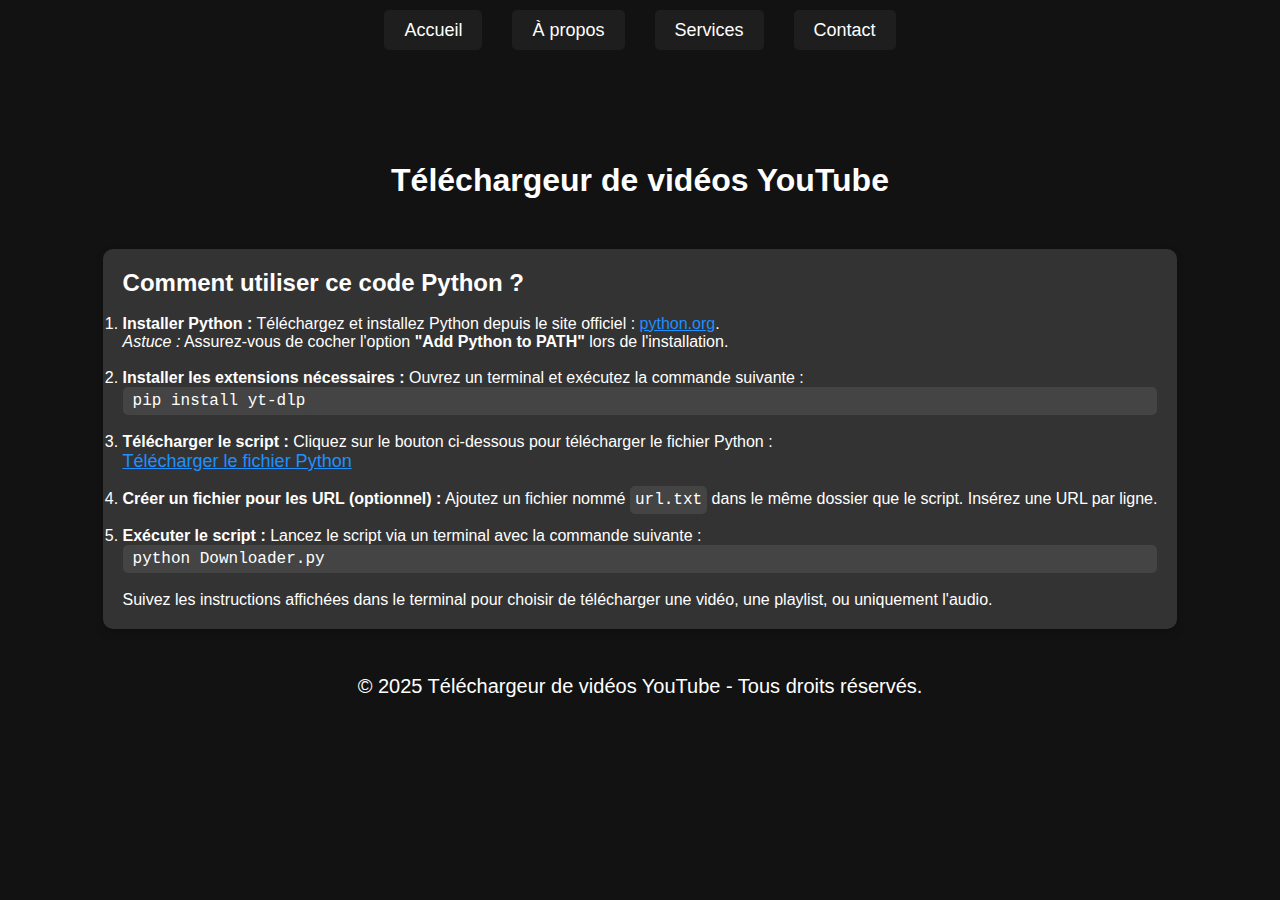
==== service.html @ e687e1af "Add files via upload" ====
<!DOCTYPE html>
<html lang="fr">
<head>
    <meta charset="UTF-8">
    <meta name="viewport" content="width=device-width, initial-scale=1.0">
    <title>Téléchargeur de vidéos YouTube</title>
    <link rel="stylesheet" href="style.css">
    <link rel="stylesheet" href="styleService.css">
</head>
<body>
    <nav class="top-menu">
        <ul>
            <li><a href="index.html">Accueil</a></li>
            <li><a href="a propos.html">À propos</a></li>
            <li><a href="service.html" class="active">Services</a></li>
            <li><a href="contact.html">Contact</a></li>
        </ul>
    </nav>
    <div class="about-container">
    <h1 class="main-title">Téléchargeur de vidéos YouTube</h1>

    <section class="instructions-container">
        <h2 class="instructions-title">Comment utiliser ce code Python ?</h2>
<br>
            <ol>
                <li>
                    <strong>Installer Python :</strong> Téléchargez et installez Python depuis le site officiel :
                    <a href="https://www.python.org/downloads/" target="_blank">python.org</a>. 
                    <br><em>Astuce :</em> Assurez-vous de cocher l'option <strong>"Add Python to PATH"</strong> lors de l'installation.
                </li><br>
                <li>
                    <strong>Installer les extensions nécessaires :</strong> 
                    Ouvrez un terminal et exécutez la commande suivante :
                    <pre><code>pip install yt-dlp</code></pre>
                </li><br>
                <li>
                    <strong>Télécharger le script :</strong> 
                    Cliquez sur le bouton ci-dessous pour télécharger le fichier Python :
                    <br><a href="Downloader.py" download="Downloader.py" class="btn">Télécharger le fichier Python</a>
                </li><br>
                <li>
                    <strong>Créer un fichier pour les URL (optionnel) :</strong> 
                    Ajoutez un fichier nommé <code>url.txt</code> dans le même dossier que le script. Insérez une URL par ligne.
                </li><br>
                <li>
                    <strong>Exécuter le script :</strong> 
                    Lancez le script via un terminal avec la commande suivante :
                    <pre><code>python Downloader.py</code></pre>
                </li><br>
            </ol>
            <p>Suivez les instructions affichées dans le terminal pour choisir de télécharger une vidéo, une playlist, ou uniquement l'audio.</p>

    </section>
</div><br><br>
    <footer>
        <p class="main-titlee">&copy; 2025 Téléchargeur de vidéos YouTube - Tous droits réservés.</p>
    </footer>
</body>
</html>
---- style.css ----
* {
    margin: 0;
    padding: 0;
    box-sizing: border-box;
}

body {
    font-family: Arial, sans-serif;
    background-color: #121212;
    display: flex;
    flex-direction: column;
    justify-content: center;
    align-items: center;
    height: 100vh;
    overflow: hidden;
}

/* Menu en haut */
.top-menu {
    position: absolute;
    top: 20px;
    width: 100%;
    text-align: center;
}

.top-menu ul {
    list-style: none;
    display: inline-flex;
}

.top-menu ul li {
    margin: 0 15px;
}

.top-menu ul li a {
    color: white;
    text-decoration: none;
    font-size: 18px;
    padding: 10px 20px;
    border-radius: 5px;
    background-color: #1e1e1e;
    transition: background-color 0.3s ease;
}

.top-menu ul li a:hover {
    background-color: #333;
}

.main-title {
    color: white;
    margin-top: 10px; /* Réduit l'espace au-dessus du titre */
    margin-bottom: 50px; /* Ajoute un peu d'espace en dessous pour éviter que le titre soit collé au bouton */
    font-size: 32px;
    text-align: center;
}

.main-titlee {
    color: white;
    margin-top: 10px; /* Réduit l'espace au-dessus du titre */
    margin-bottom: 50px; /* Ajoute un peu d'espace en dessous pour éviter que le titre soit collé au bouton */
    font-size: 20px;
    text-align: center;
}

/* Conteneur pour ouvrir une vidéo */
.open-file-container {
    margin-bottom: 10px;
    display: flex;
    align-items: center;
    justify-content: center;
}

.open-file-btn {
    font-size: 30px;
    background-color: #1e1e1e;
    color: white;
    border: none;
    border-radius: 50%;
    width: 50px;
    height: 50px;
    display: flex;
    justify-content: center;
    align-items: center;
    cursor: pointer;
    transition: transform 0.2s ease;
}

.open-file-btn:hover {
    transform: scale(1.1);
}

/* Texte d'instruction à côté du bouton "+" */
.instruction-text {
    color: white;
    margin-left: 10px;
    font-size: 16px;
}

/* Conserve une taille fixe pour le lecteur vidéo */
.video-container {
    position: relative;
    width: 80%;
    max-width: 800px;
    background-color: #1e1e1e;
    border-radius: 10px;
    overflow: hidden;
    box-shadow: 0 4px 10px rgba(0, 0, 0, 0.3);
    margin-top: 20px;
}

video {
    display: block;
    width: 100%;
    height: 400px; /* Fixer une hauteur pour éviter que la vidéo agrandisse la boîte */
    border-bottom: 4px solid #000;
}

.controls {
    display: flex;
    align-items: center;
    justify-content: space-around;
    padding: 10px;
    background-color: #212121;
    border-top: 2px solid #000;
}

/* Barre de progression */
.progress-bar {
    -webkit-appearance: none;
    appearance: none;
    height: 6px;
    background: #666;
    border-radius: 5px;
    outline: none;
    transition: background 0.2s;
    width: 100%;
}

.progress-bar:hover {
    background: #888;
}

/* Section des contrôles du bas */
.bottom-controls {
    display: flex;
    align-items: center;
    justify-content: space-between;
    padding: 10px;
    background-color: #212121;
    border-top: 2px solid #000;
}

/* Conteneur de volume et bouton boucle */
.volume-container {
    display: flex;
    align-items: center;
}

.volume-container .volume-control {
    margin-left: 10px; /* Espace réduit entre le bouton et la barre de volume */
}

.volume-control {
    -webkit-appearance: none;
    appearance: none;
    height: 6px;
    background: white; /* Couleur blanche pour la barre de volume */
    border-radius: 5px;
    outline: none;
    transition: background 0.2s;
    width: 100px; /* Largeur fixe pour la barre de volume */
}

.volume-control:hover {
    background: #ccc; /* Changement de couleur au survol */
}

/* Bouton "boucle" à côté de la barre de volume */
.loop {
    font-size: 20px;
    margin-left: 10px; /* Espace entre la barre de volume et le bouton */
}

.fullscreen {
    font-size: 20px;
}

.btn {
    cursor: pointer;
    background: none;
    border: none;
    color: white;
    font-size: 18px;
    transition: transform 0.2s ease;
}

.btn:hover {
    transform: scale(1.2);
}
---- styleService.css ----
.instructions-container {
    background-color: #333; /* Fond gris foncé */
    color: white; /* Texte blanc */
    padding: 20px; /* Espacement interne */
    border-radius: 10px; /* Coins arrondis */
    box-shadow: 0 4px 8px rgba(0, 0, 0, 0.2); /* Ombre légère */
}

.instructions-container a {
    color: #1e90ff; /* Liens bleu clair */
    text-decoration: underline;
}

.instructions-container pre,
.instructions-container code {
    background-color: #444; /* Fond légèrement plus foncé pour le code */
    color: white; /* Texte blanc */
    padding: 5px;
    border-radius: 5px;
    font-family: "Courier New", Courier, monospace; /* Police de type monospace */
}
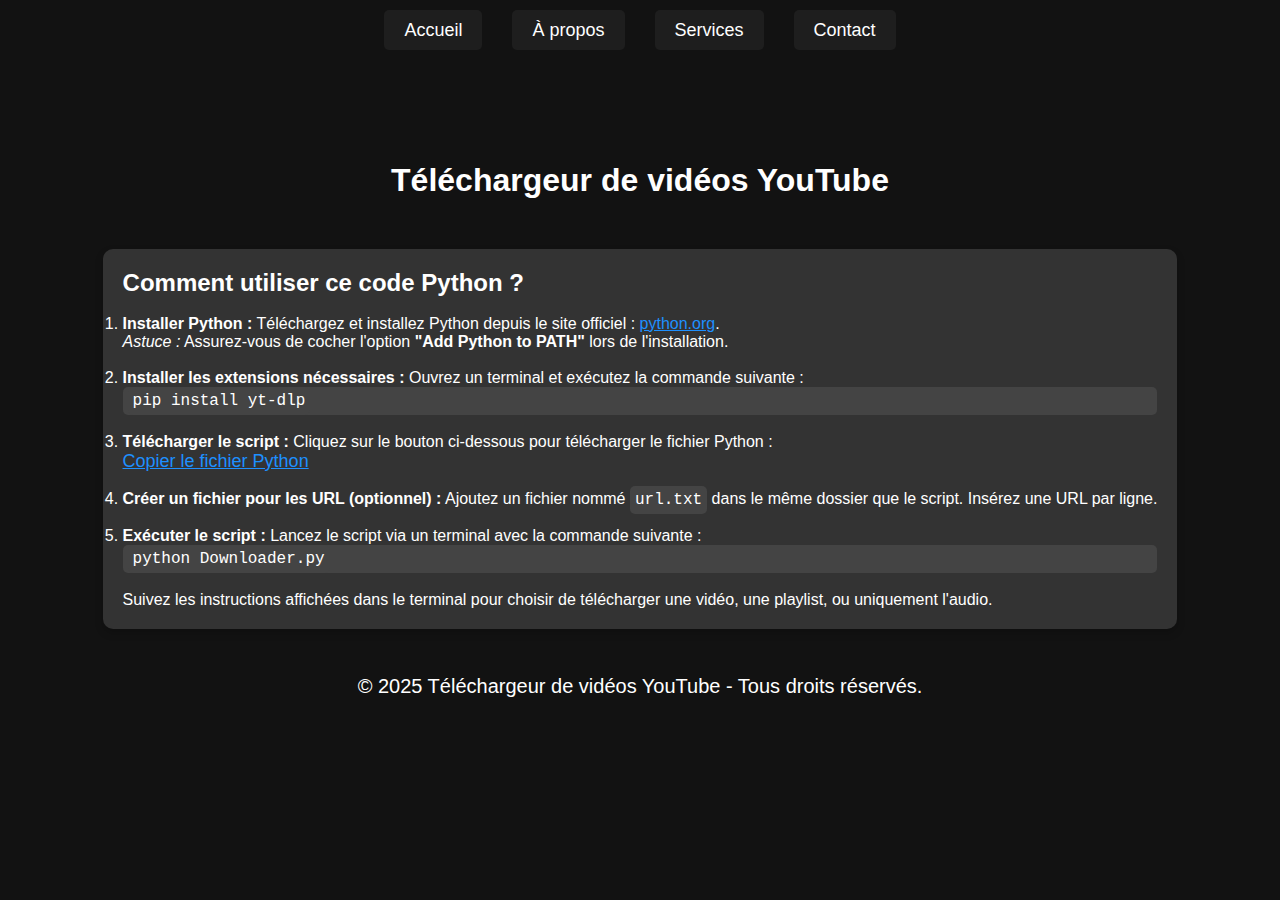
==== commit 3dc1ec98: "Update service.html" ====
--- a/service.html
+++ b/service.html
@@ -36,7 +36,8 @@
                 <li>
                     <strong>Télécharger le script :</strong> 
                     Cliquez sur le bouton ci-dessous pour télécharger le fichier Python :
-                    <br><a href="Downloader.py" download="Downloader.py" class="btn">Télécharger le fichier Python</a>
+                    <br><a href="Downloader.py" download="Downloader.py" class="btn">Copier le fichier Python</a>
+
                 </li><br>
                 <li>
                     <strong>Créer un fichier pour les URL (optionnel) :</strong> 
